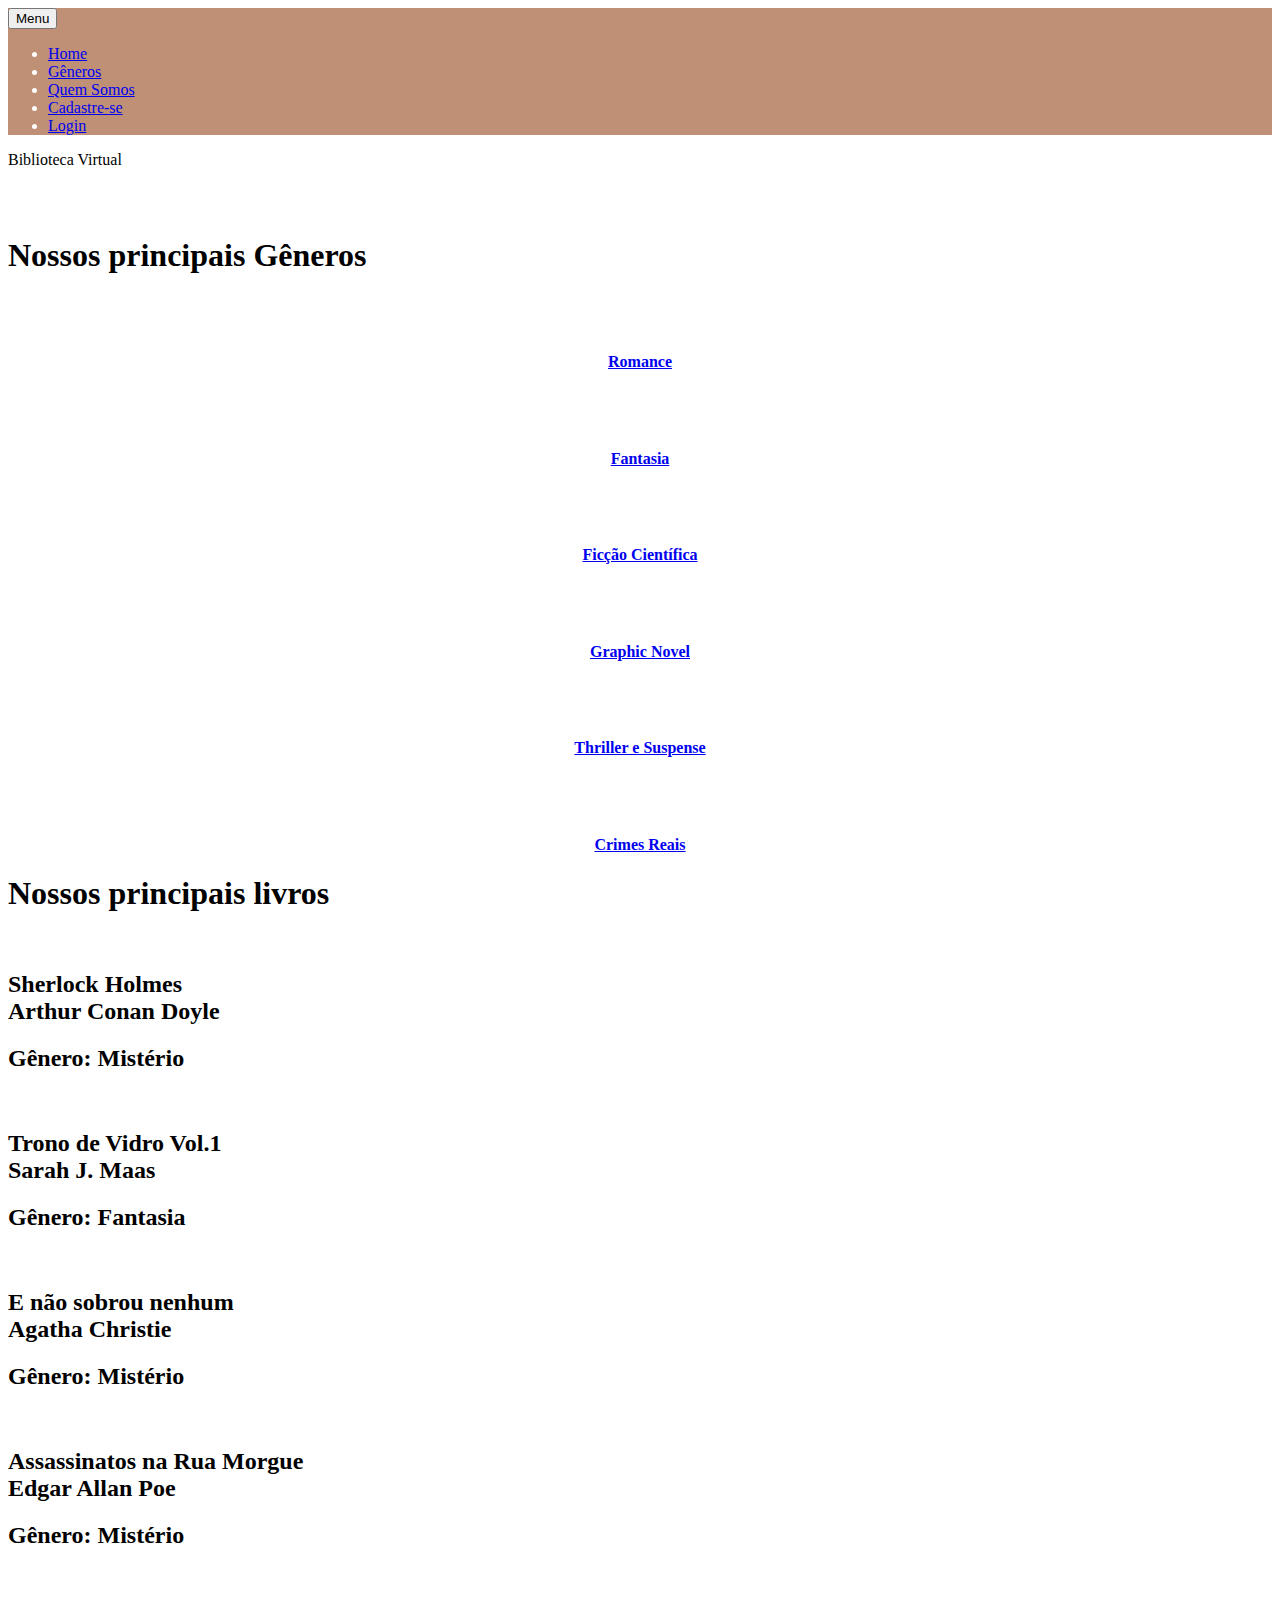
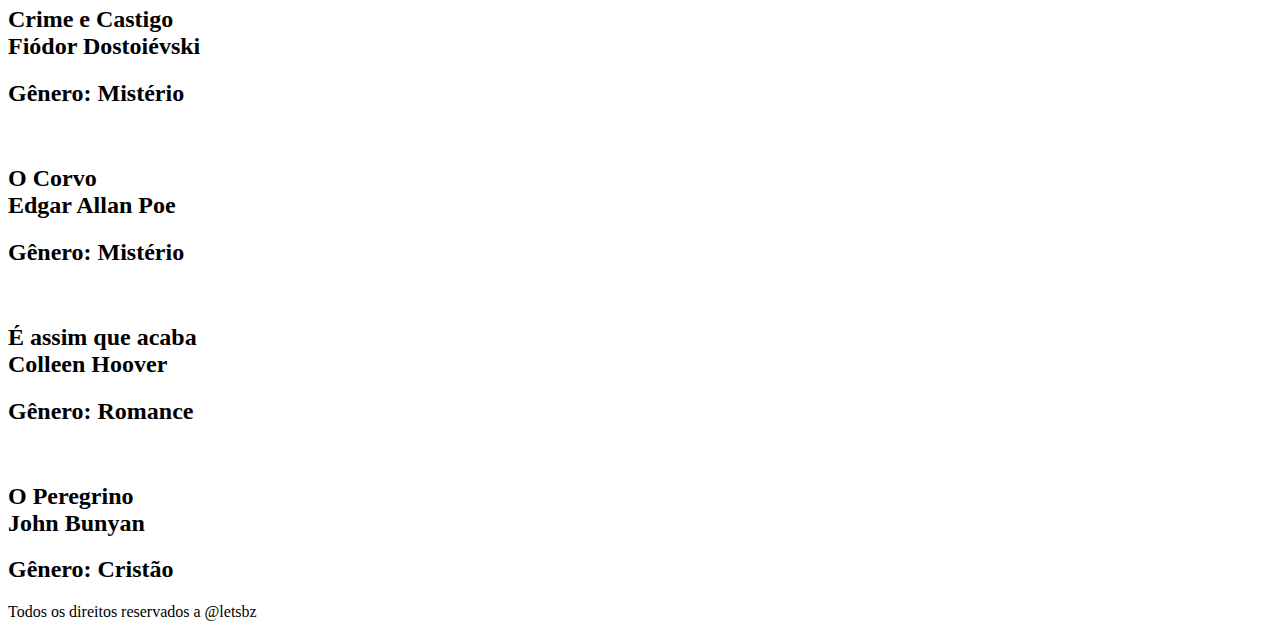
==== generos.html @ 9d1929c1 "Add files via upload" ====
<!DOCTYPE html>
<html lang="en">
<head>
    <meta charset="UTF-8">
    <meta http-equiv="X-UA-Compatible" content="IE=edge">
    <meta name="viewport" content="width=device-width, initial-scale=1.0">
    <title>Gêneros</title>
    <link rel="stylesheet" href="../atividade_final/css/styles.css">
    <link rel="stylesheet" href="../atividade_final/css/geral.css">
    <link rel="stylesheet" href="../atividade_final/css/index.css">
    <script src="https://use.fontawesome.com/releases/v6.3.0/js/all.js" crossorigin="anonymous"></script>
</head>
<body>
    <div id="pagina">
        <nav class="navbar navbar-expand-lg navbar fixed-top" id="mainNav" style="background-color: #BF9075; color: white;" >
            <div class="container">
                <button class="navbar-toggler" type="button" data-bs-toggle="collapse" data-bs-target="#navbarResponsive" aria-controls="navbarResponsive" aria-expanded="false" aria-label="Toggle navigation">
                    Menu
                    <i class="fas fa-bars ms-1"></i>
                </button>
                <div class="collapse navbar-collapse" id="navbarResponsive">
                    <ul class="navbar-nav text-uppercase ms-auto py-4 py-lg-0">
                        <li class="nav-item"><a class="nav-link" href="index.html">Home</a></li>
                        <li class="nav-item"><a class="nav-link" href="generos.html">Gêneros</a></li>
                        <li class="nav-item"><a class="nav-link" href="quemsomos.html">Quem Somos</a></li>
                        <li class="nav-item"><a class="nav-link" href="cadastro.html">Cadastre-se</a></li>
                        <li class="nav-item"><a class="nav-link" href="login.html">Login</a></li>
                    </ul>
                </div>
            </div>
        </nav>
        <header>
                <div id="titulo">Biblioteca Virtual</div>
                <div class="menu">
                    <h2 style="color:white;">Gêneros de Livros</h2>
                </div>
        </header> 
        <div id="conteudo">
            <div id="espaco"></div>
            <h1>Nossos principais Gêneros</h1>
            <div id="generos">
                <!-- 1 -->
                <a href="../atividade_final/generos/romance.html"><div class="livro">
                        <div class="imgliv">
                            <img src="../atividade_final/img/5Romance.png" alt="">
                        </div>
                        <br>
                        <h4 style="text-align:center;">Romance</h4>
                    </div>
                </a>
                <!-- 2 -->
                 <a href="../atividade_final/generos/fantasia.html"><div class="livro">
                        <div class="imgliv">
                            <img src="../atividade_final/img/2Fantasia.png" alt="">
                        </div>
                        <br>
                        <h4 style="text-align:center;">Fantasia</h4>
                    </div>
                </a>
                <!-- 3 -->
                 <a href="../atividade_final/generos/ficcao.html"><div class="livro">
                        <div class="imgliv">
                            <img src="../atividade_final/img/3ficcao.png" alt="">
                        </div>
                        <br>
                        <h4 style="text-align:center;">Ficção Científica</h4>
                    </div>
                </a>
                <!-- 4 -->
                 <a href="../atividade_final/generos/hq.html"><div class="livro">
                        <div class="imgliv">
                            <img src="../atividade_final/img/4Graphic_Novel.png" alt="">
                        </div>
                        <br>
                        <h4 style="text-align:center;">Graphic Novel</h4>
                    </div>
                </a>
                <!-- 5 -->
                 <a href="../atividade_final/generos/terror.html"><div class="livro">
                        <div class="imgliv">
                            <img src="../atividade_final/img/6Thriller_Suspense.png" alt="">
                        </div>
                        <br>
                        <h4 style="text-align:center;">Thriller e Suspense</h4>
                    </div>
                </a>
                <!-- 6 -->
                 <a href="../atividade_final/generos/crimes.html"><div class="livro">
                        <div class="imgliv">
                            <img src="../atividade_final/img/1crm_reais.png" alt="">
                        </div>
                        <br>
                        <h4 style="text-align:center;">Crimes Reais</h4>
                    </div> 
                </a>              
            </div>

            <div id="espaco"></div>
            <div id="espaco"></div>
            <h1>Nossos principais livros</h1>
            <div id="catalogo">
                <!-- 1 -->
                <div class="livro">
                    <div class="imgliv">
                        <img src="../atividade_final/img/lv1.jpg" alt="">
                    </div>
                    <h2>Sherlock Holmes<br>Arthur Conan Doyle</h2>
                    <h2>Gênero: Mistério</h2>
                </div>
                <!-- 2 -->
                <div class="livro">
                    <div class="imgliv">
                        <img src="../atividade_final/img/lv2.jpg" alt="">
                    </div>
                    <h2>Trono de Vidro Vol.1<br>Sarah J. Maas</h2>        
                    <h2>Gênero: Fantasia</h2>
                </div>
                <!-- 3 -->
                <div class="livro">
                    <div class="imgliv">
                        <img src="../atividade_final/img/lv3.jpg" alt="">
                    </div>
                    <h2>E não sobrou nenhum<br>Agatha Christie</h2>        
                    <h2>Gênero: Mistério</h2>
                </div>
                <!-- 4 -->
                <div class="livro">
                    <div class="imgliv">
                        <img src="../atividade_final/img/lv4.jpg" alt="">
                    </div>
                    <h2>Assassinatos na Rua Morgue<br>Edgar Allan Poe</h2>        
                    <h2>Gênero: Mistério</h2>
                </div>
                <!-- 5 -->
                <div class="livro">
                    <div class="imgliv">
                        <img src="../atividade_final/img/lv5.jpg" alt="">
                    </div>
                    <h2>Crime e Castigo<br>Fiódor Dostoiévski</h2>
                    <h2>Gênero: Mistério</h2>
                </div>
                <!-- 6 -->
                <div class="livro">
                    <div class="imgliv">
                        <img src="../atividade_final/img/lv6.jpg" alt="">
                    </div>
                    <h2>O Corvo<br>Edgar Allan Poe</h2>        
                    <h2>Gênero: Mistério</h2>
                </div>
                <div class="livro">
                    <div class="imgliv">
                        <img src="../atividade_final/img/lv7.jpg" alt="">
                    </div>
                    <h2>É assim que acaba<br>Colleen Hoover</h2>        
                    <h2>Gênero: Romance</h2>
                </div>
                <div class="livro">
                    <div class="imgliv">
                        <img src="../atividade_final/img/lv8.jpg" alt="">
                    </div>
                    <h2>O Peregrino<br>John Bunyan</h2>        
                    <h2>Gênero: Cristão</h2>
                </div>
            </div>
        </div>
        

        <footer>
            Todos os direitos reservados a @letsbz 
        </footer>
    </div>
    <script src="../atividade_final/js/bootstrap.bundle.js"></script>
    <script src="https://cdn.jsdelivr.net/npm/bootstrap@5.2.3/dist/js/bootstrap.bundle.min.js"></script>
    <script src="js/scripts.js"></script>
    <script src="https://cdn.startbootstrap.com/sb-forms-latest.js"></script>
</body>
</html>
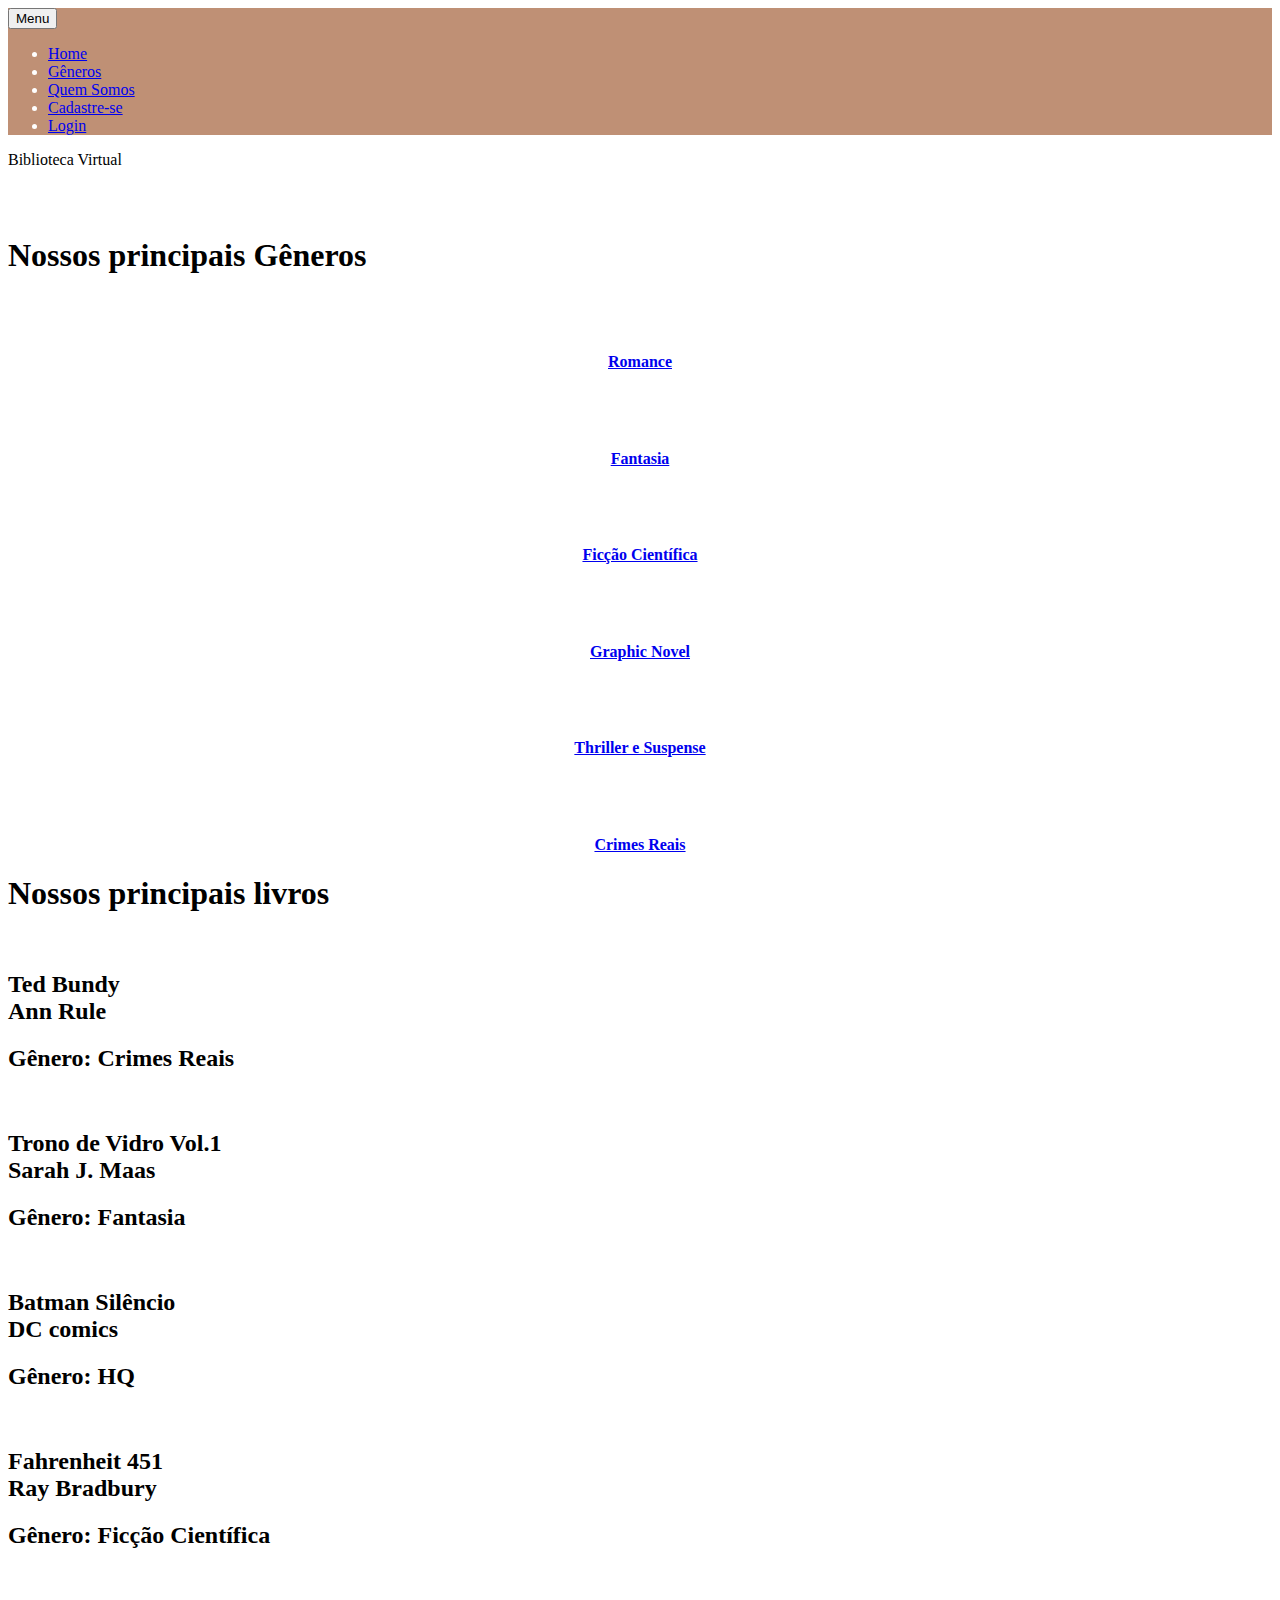
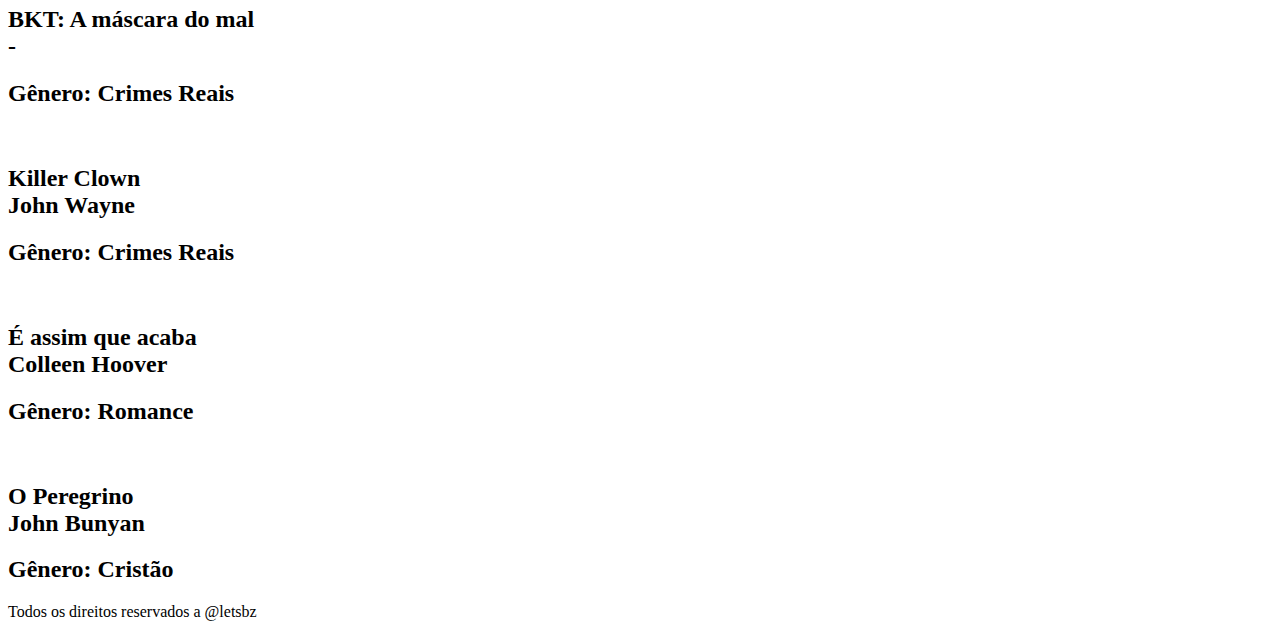
==== commit 8cfb3150: "Update generos.html" ====
--- a/generos.html
+++ b/generos.html
@@ -100,12 +100,12 @@
             <h1>Nossos principais livros</h1>
             <div id="catalogo">
                 <!-- 1 -->
-                <div class="livro">
+               <div class="livro">
                     <div class="imgliv">
-                        <img src="../atividade_final/img/lv1.jpg" alt="">
+                        <img src="../atividade_final/img/lv1.png" alt="">
                     </div>
-                    <h2>Sherlock Holmes<br>Arthur Conan Doyle</h2>
-                    <h2>Gênero: Mistério</h2>
+                    <h2>Ted Bundy<br>Ann Rule</h2>
+                    <h2>Gênero: Crimes Reais</h2>
                 </div>
                 <!-- 2 -->
                 <div class="livro">
@@ -118,34 +118,34 @@
                 <!-- 3 -->
                 <div class="livro">
                     <div class="imgliv">
-                        <img src="../atividade_final/img/lv3.jpg" alt="">
+                        <img src="../atividade_final/img/lv3.png" alt="">
                     </div>
-                    <h2>E não sobrou nenhum<br>Agatha Christie</h2>        
-                    <h2>Gênero: Mistério</h2>
+                    <h2>Batman Silêncio<br>DC comics</h2>        
+                    <h2>Gênero: HQ</h2>
                 </div>
                 <!-- 4 -->
                 <div class="livro">
                     <div class="imgliv">
-                        <img src="../atividade_final/img/lv4.jpg" alt="">
+                        <img src="../atividade_final/img/lv4.png" alt="">
                     </div>
-                    <h2>Assassinatos na Rua Morgue<br>Edgar Allan Poe</h2>        
-                    <h2>Gênero: Mistério</h2>
+                    <h2>Fahrenheit 451<br>Ray Bradbury</h2>        
+                    <h2>Gênero: Ficção Científica</h2>
                 </div>
                 <!-- 5 -->
                 <div class="livro">
                     <div class="imgliv">
-                        <img src="../atividade_final/img/lv5.jpg" alt="">
+                        <img src="../atividade_final/img/lv5.png "alt="">
                     </div>
-                    <h2>Crime e Castigo<br>Fiódor Dostoiévski</h2>
-                    <h2>Gênero: Mistério</h2>
+                    <h2>BKT: A máscara do mal<br>-</h2>
+                    <h2>Gênero: Crimes Reais</h2>
                 </div>
                 <!-- 6 -->
                 <div class="livro">
                     <div class="imgliv">
-                        <img src="../atividade_final/img/lv6.jpg" alt="">
+                        <img src="../atividade_final/img/lv6.png" alt="">
                     </div>
-                    <h2>O Corvo<br>Edgar Allan Poe</h2>        
-                    <h2>Gênero: Mistério</h2>
+                    <h2>Killer Clown<br>John Wayne</h2>        
+                    <h2>Gênero: Crimes Reais</h2>
                 </div>
                 <div class="livro">
                     <div class="imgliv">
@@ -156,7 +156,7 @@
                 </div>
                 <div class="livro">
                     <div class="imgliv">
-                        <img src="../atividade_final/img/lv8.jpg" alt="">
+                        <img src="../atividade_final/img/lv8.png" alt="">
                     </div>
                     <h2>O Peregrino<br>John Bunyan</h2>        
                     <h2>Gênero: Cristão</h2>
@@ -174,4 +174,4 @@
     <script src="js/scripts.js"></script>
     <script src="https://cdn.startbootstrap.com/sb-forms-latest.js"></script>
 </body>
-</html>+</html>
